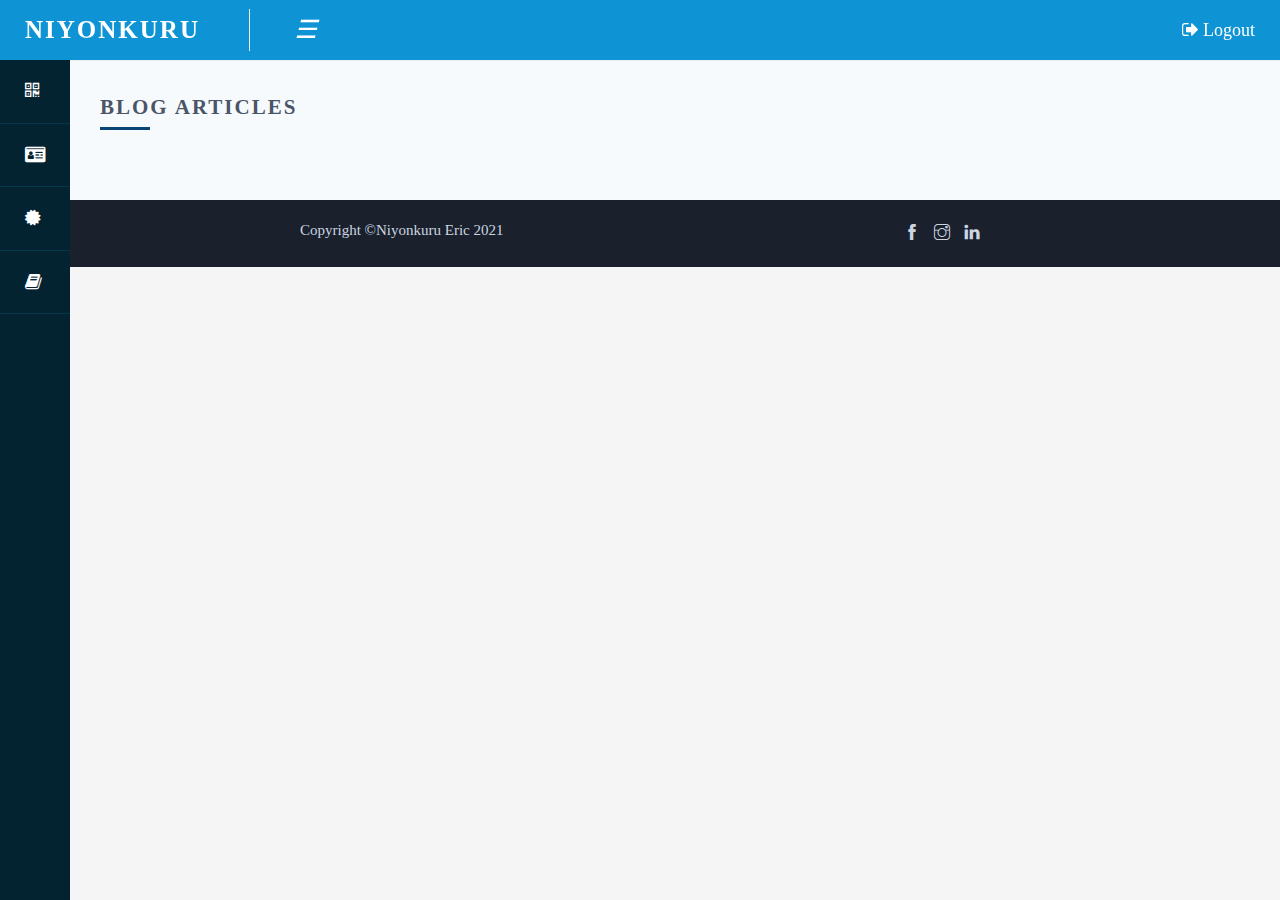
==== login/admin/index.html @ 4686e1a9 "CRUD ARticles" ====
<!DOCTYPE html>


<html lang="en">

<head>
    <meta charset="UTF-8">
    <meta http-equiv="X-UA-Compatible" content="IE=edge">
    <meta name="viewport" content="width=device-width, initial-scale=1.0">
    <link rel="stylesheet" type="text/css" href="css1/style.css">

    <link rel="stylesheet" href="https://cdnjs.cloudflare.com/ajax/libs/font-awesome/4.7.0/css/font-awesome.min.css">
    <title>Admins</title>

    <link href="https://fonts.googleapis.com/css?family=Lato:100,300,400,700,900" rel="stylesheet">
    <link href="css/main.css" rel="stylesheet">
    <link href="css/admin.css" rel="stylesheet">
    <link href="css/queries.css" rel="stylesheet">
    <link rel="stylesheet" href="icons/themify-icons.css">
</head>


<body>
    <div class="wrapper hover_collapse">

        <!-- Top bar -->
        <div class="top_navbar">
            <!-- logo -->
            <div class="logo">Niyonkuru</div>
            <!-- menu button -->
            <div class="menu">
                <div class="hamburger">
                    <i class="fas fa-bars">&#9776;</i>
                </div>

                <ul class="logout1" id="logout1">
                    <li>
                        <a href="#" style="color:#fff; font-size: 18px;">
                            <span class="fa fa-sign-out"><i></i></span>
                            <span class="text">Logout</span>
                        </a>
                    </li>
                </ul>
            </div>

        </div>

        <!-- Sidebar -->
        <div class="sidebar">
            <div class="sidebar_inner">
                <ul>
                    <li>
                        <a href="index.html">
                            <span class="fa fa-qrcode"><i></i></span>
                            <span class="text">Dashboard</span>
                        </a>
                    </li>

                    <li>
                        <a href="create_blog.html">
                            <span class="fa fa-id-card"><i></i></span>
                            <span class="text">Create blog</span>
                        </a>
                    </li>
                    <li>
                        <a href="queries.html">
                            <span class="fa fa-certificate"><i></i></span>
                            <span class="text">Queries</span>

                        </a>
                    </li>
                    <li>
                        <a href="profile.html">
                            <span class="fa fa-book"><i></i></span>
                            <span class="text">Profile</span>
                        </a>
                    </li>
                    <li id="logout">
                        <a href="#">
                            <span class="fa fa-sign-out"><i></i></span>
                            <span class="text">logout</span>
                        </a>
                    </li>
                </ul>
            </div>
        </div>

    </div>


    <!-- <div class="main"> -->

    <main class="main">

        <section class="admin-dashboard">
            <div class="dashboard-summary">

            </div>
            <h2 class="dashboard-title"> Blog articles</h2>
            <div class="cards">
            </div>
            </div>
        </section>
    </main>
    </div>
    </div>

    <footer class="footer">
        <p class="footer-details">
            Copyright &copy;Niyonkuru Eric 2021
        </p>
        <div class="footer__icons">
            <a href="#" class="footer__icons__link">
                <span class="ti-facebook"></span>
            </a>
            <a href="#" class="footer__icons__link">
                <span class="ti-instagram"></span>
            </a>
            <a href="#" class="footer__icons__link">
                <span class="ti-linkedin"></span>
            </a>
        </div>
    </footer>
    <script>
        if (JSON.parse(localStorage.getItem("userInfo")).islogin === false) {
            window.location.assign("http://127.0.0.1:5500/login/login.html");
        }
        userInfo = JSON.parse(localStorage.getItem("userInfo"));
        let logok = document.querySelector(".logo");
        console.log(logok)
        if (userInfo.FirstName) {
            logok.innerHTML = userInfo.FirstName;
        } else {
            logok.innerHTML = " Niyonkuru";
        }
    </script>
    <script src="js1/js.js"></script>
    <script src="/login/js/validation/logout.js"></script>
    <script src="/login/js/validation/viewBlog.js"></script>
</body>

</html>
---- login/admin/css1/style.css ----
*{
  font-family: 'Baloo Paaji 2', cursive;
  margin: 0;
  padding: 0;
  box-sizing: border-box;
  list-style: none;
  text-decoration: none;
 }
 
 body{
  background: #f5f5f5;
 }
 .top_navbar{
  position: fixed;
  top: 0;
  left: 0;
  width: 100%;
  height: 60px;
  background: #0e94d4;
  box-shadow: 1px 0 2px rgba(0,0,0,0.125);
  display: flex;
  align-items: center;
  color: #f5f5f5;
 }
 .top_navbar .logo{
  width: 250px;
  font-size: 25px;
  font-weight: 700;
  padding: 0 25px;
  color: white;
  letter-spacing: 2px;
  text-transform: uppercase;
  border-right: 1px solid #f5f5f5;
 }
 .top_navbar .menu{
  width: calc(100% - 250px);
  padding: 0 25px;
  display: flex;
  justify-content: space-between;
  align-items: center;
  color: white;
 }
 
 .top_navbar .hamburger{
  font-size: 25px;
  cursor: pointer;
  color: white;
 }
 
 .top_navbar .hamburger:hover{
  color: #007dc3;
 }
 .sidebar{
  position: fixed;
  top: 60px;
  left: 0;
  width: 220px;
  height: 100%;
  background: #042331;
 }
 .sidebar ul li a{
  display: block;
  padding: 16px 25px;
  border-bottom: 1px solid #03374e;
  color: #0e94d4;
 }
 
 .sidebar ul li a{
  font-size: 18px;
  color: white;
  vertical-align: middle;
 }
 
 .sidebar ul li a .text{
  margin-left: 19px;
  color: #fff;
  font-family: sans-serif;
  font-size: 18px;
  letter-spacing: 2px;
 }
 
 .sidebar ul li a:hover{
  background: #0e94d4;
  color: #fff;
 }
 .hover_collapse .sidebar{
  width: 70px;
 }
 
 .hover_collapse .sidebar ul li a .text{
  display: none;
 }
---- login/admin/css/main.css ----
/*
    BASE
*/
:root {
    --primary-color: #0a4474;
    --primary-color-light: #20638f;
    --primary-color-dark: #510bc4;
    --color-yellow: #f3c000;
    --color-yellow-light: #ffd227;
    --color-grey-light-1: #f7fafc;
    --color-grey-light-3: #cbd5e0;
    --color-grey-light-2: #e2e8f0;
    --color-white: #f7fafc;

    --color-grey-dark: #4a5568;
    --color-grey-dark-2: #a0aec0;
    --color-grey-dark-3: #1a202c;
    --color-danger: #e53e3e;
    --linear-background: linear-gradient(to bottom, #3075a3, #145164);
}

*,
*::after,
*::before {
    margin: 0;
    padding: 0;
    box-sizing: inherit;
}

html {
    font-size: 62.5%;
    scroll-behavior: smooth;
}
a{
    text-decoration: none;
}
body {
    box-sizing: border-box;
    font-size: 1.6rem;
    line-height: 1.7;
    font-family: "Lato", sans-serif;
    font-weight: 400;
    color: var(--color-grey-dark);
}

::selection {
    background-color: var(--primary-color-dark);
    color: #fff;
}

.fade {
    animation-name: fade;
    animation-duration: 1.7s;
}

@keyframes fade {
    from {
        opacity: .2
    }
    to {
        opacity: 1
    }
}


/*
    Utilities
*/
.mb-4 {
    margin-bottom: 3rem !important;
}

.pt-2 {
    padding-top: 2rem;
}
.pt-3 {
    padding-top: 3rem !important;
}
.pt-4 {
    padding-top: 4rem !important;
}

.mt-2 {
    margin-top: .5rem;
}

.pb-2 {
    padding-bottom: 2rem;
}

.mb-2 {
    padding-bottom: 2rem;
}

.pl-2 {
    padding-left: 2rem;
}
.w-1\/2{
    width: 49% !important;
}

.text-danger {
    color: var(--color-danger);

}

.text-center {
    text-align: center;
}

.float-right {
    float: right;
}
main{
    padding-top: 6rem;  
}
#main
{
    padding-top: 1rem;
}
.shadow{
    box-shadow: 0 10px 15px -3px rgba(0, 0, 0, 0.1), 0 4px 6px -2px rgba(0, 0, 0, 0.05);
}
/*
    Forms
*/
.form-group {
    margin-bottom: 2rem;
}
.form-row{
    display: flex;
    justify-content: space-between;
}
.form-input {
    padding: 1.5rem 2rem;
    background-color: inherit;
    font-size: 1.5rem;
    font-family: inherit;
    border-radius: 5px;
    width: 100%;
    border: solid 1px var(--color-grey-light-3);
    transition: all .3s;
}

.form-input:focus {
    outline: none;
    /*box-shadow: 0 1rem 2rem rgba(0, 0, 0, .1);*/
    /*border-bottom: solid 3px var(--primary-color);*/
    border: solid 1px var(--primary-color);
}

/*

.form-input:invalid {
    border-bottom: solid 3px var(--color-grey-dark-3);
}
*/
.loader-block {
    display: flex !important;
    align-content: center;
    justify-content: center;
}

#loader_img {
    display: none;
}

.form-input.invalid {
    border-bottom: solid 3px var(--color-danger);
}

.form-input::-webkit-input-placeholder {
    color: var(--color-grey-dark-2)
}

.form {
    padding: 2rem 1rem;
}

.text-invalid {
    color: var(--color-danger);
    font-size: 1.3rem;
    display: none;
}

/*
    Buttons
*/
.btn, .btn:link, .btn:visited {
    display: inline-block;
    text-decoration: none;
    padding: 1.2rem 3rem;
    text-transform: uppercase;
    letter-spacing: 1px;
    transition: all .2s;
    position: relative;
    border: none;
    cursor: pointer;
    font-weight: 400;
    border-radius: 100px;
    font-size: 1.4rem;
}
button{
    padding: 1.65rem 3.5rem !important;
}
.btn-sm {
    padding: .6rem 2rem !important;
    font-size: 1.4rem;
}

.btn-block {
    width: 100%;
}

.btn:hover {
    transform: translateY(-2px);
}

.btn-primary:hover {
    background-color: var(--primary-color-light);
}

.btn-yellow:hover {
    background-color: var(--color-yellow-light);
}

.btn-danger:hover {
    background-color: #c53030;
}

.btn:active,
.btn:focus {
    outline: none;
    transform: translateY(-1px);
}

.btn-primary:active,
.btn-primary:focus {
    background-color: var(--primary-color-dark);
}

.btn-yellow:active,
.btn-yellow:focus {
    background-color: #ffcb05;
}

.btn-danger:active,
.btn-danger:focus {
    background-color: #cf3232;
}

.btn-primary {
    background-color: var(--primary-color);
    color: #fff;
}

.btn-yellow {
    background-color: var(--color-yellow);
    color: var(--primary-color);
}

.btn-danger {
    background-color: var(--color-danger);
    color: #fff;
}

/* 
    Articles cards
*/ 
.articles {
    background-color: var(--color-grey-light-1);
    padding: 5rem 15rem;
}

.cards {
    display: grid;
    grid-template-columns: repeat(auto-fit, minmax(30rem, 1fr));
    grid-row-gap: 3rem;
    grid-column-gap: 2rem;
}

.card {
    background-color: #fff;
    box-shadow: 0 4px 6px -1px rgba(0, 0, 0, 0.1), 0 2px 4px -1px rgba(0, 0, 0, 0.06);
    border-radius: 5px;
    overflow: hidden;
}

.card-img img {
    width: 100%;
    object-fit: cover;
    object-position: 100%;
    height: 25rem;
}

.card-details {
    width: 100%;
    text-align: center;
    padding: 2rem 1rem;
}

.card-title,
.card-title:link,
.card-title:visited {
    text-decoration: none;
    color: var(--color-grey-dark-3);
    font-weight: 700;
    font-size: 1.8rem;
    transition: all .2s;
    line-height: 1.3;
    letter-spacing: 1px;
}

.card-title:hover {
    color: var(--primary-color-dark);
}

.card-icons {
    display: flex;
    justify-content: space-between;
    padding: 1rem 5rem;
    border-top: solid var(--color-grey-light-2) 1px;
}

.icon {
    display: flex;
    align-items: center;
}

.icon-number {
    margin-left: .7rem;
    font-size: 1.4rem;
}

/*
    Footer
*/
.footer {
    background-color: var(--color-grey-dark-3);
    display: flex;
    justify-content: space-between;
    padding: 2rem 30rem;
}

.footer-break {
    display: none;
}

.footer-details {
    color: var(--color-grey-light-3);
    font-size: 1.5rem;
    text-align: center;
    line-height: 1.4;
}

.footer__icons {
    display: flex;
}

.footer__icons__link,
.footer__icons__link:link,
.footer__icons__link:visited {
    margin-left: 1.4rem;
    text-decoration: none;
    color: var(--color-grey-light-3);
    transition: all .2s;
}

.footer__icons__link:hover {
    color: var(--primary-color);
}

/*
    Create article page
*/
.create-article {
    padding: 5rem;
    padding-bottom: 8rem;
    background-color: var(--color-grey-light-1);
}

.article-form {
    width: 60%;
    margin: 0 auto;
    padding: 0 1rem;
}

/*
    Article details
*/
.section-article {
    padding: 8rem 10rem;
    background-color: var(--color-grey-light-1);
    display: grid;
    grid-gap: 3rem;
    grid-template-columns: 70% 30%;
}

.article-image {
    width: 100%;
    max-height: 45rem;
    object-fit: cover;
    object-position: center;
}

.article-details, .article-recommend {
    background-color: #fff;
    box-shadow: 0 4px 6px -1px rgba(0, 0, 0, 0.1), 0 2px 4px -1px rgba(0, 0, 0, 0.06);
    border-radius: 5px;
    overflow: hidden;
}
.article-recommend{
    padding: 2rem;
    padding-bottom: 4rem;
    align-self: start;
}
.recommend-title{
    font-size: 2rem;
    font-weight: 900;
    letter-spacing: 1px;
    margin-bottom: 1rem;

}
.recommended-title{
    align-self: flex-end;

}
.recommended-list{
    display: grid;
    row-gap: 2rem;
}
.recommended-image{
    width: 6rem;
    height: 6rem;
    object-fit: cover;
    object-position: center;
    margin-right: 1.5rem;
}
.recommended-article{
    display: flex;
    color: var(--color-grey-dark);
    transition: all .2s;
}
.recommended-article:hover{
    color: var(--primary-color);
}
.article-icon{
    padding-top: 1rem;
}
.icon-article{
    font-size: 2rem;
    font-weight: 900;
    cursor: pointer;
    transition: all .2s;
    backface-visibility: hidden;
}
.article-icon .icon-number{
    color: var(--primary-color);
    font-weight: 700;
}
.icon-article:hover{
    color: var(--color-grey-dark-3);
    transform: scale(1.15);
}

.article-title {
    font-size: 2.4rem;
    margin-bottom: .4rem;
    font-weight: 700;
    letter-spacing: 2px;
}

.article-text {
    text-align: justify;
    font-size: 1.45rem;
    margin-bottom: .8rem;
    letter-spacing: 1px;
    -webkit-hyphens: auto;
    -moz-hyphens: auto;
    -ms-hyphens: auto;
    hyphens: auto;
}

.article-content {
    padding: 1.5rem 1.5rem 2rem 1.4rem;
}

.article-btn {
    /*text-align: end;*/
    padding-bottom: 2rem;
    padding-left: 1rem;
}
.comments-title{
    font-weight: 700;
    letter-spacing: 2px;
}
.article-comments{
    border-top: solid var(--color-grey-light-2) 1px;
    margin-top: 2rem;
    padding-top: 2rem;
    display: grid;
    row-gap: 2rem;
}
.comments{
    display: grid;
    row-gap: 1.2rem;
}
.comment{
    padding-bottom: .5rem;
}
.comment:not(:last-child){
    border-bottom: 1px solid var(--color-grey-light-2);
}
.comment-name{
    letter-spacing: 1px;
    font-size: 1.7rem;
    font-weight: 900;
}
.comment-body{
    font-size: 1.5rem;
    letter-spacing: .5px;
    text-align: justify;
    hyphens: auto;
}
.comment-form{
    margin-top: 1rem;
}
/*
    Alerts
*/
.alert {
    padding: 1.2rem 2rem;
    border-radius: 3px;
    margin: 2rem 0;
}

.alert-danger {
    background-color: #fed7d7;
    color: #742a2a;
    display: none;
}

.alert-success {
    background-color: #c6f6d5;
    color: #22543d;
    display: none;
}

.alert-loader {
    background-color: #ebf8ff;
    color: #2a4365;
    display: flex;
    align-content: center;
    justify-content: space-between;
    box-shadow: 0 4px 6px -1px rgba(0, 0, 0, 0.1), 0 2px 4px -1px rgba(0, 0, 0, 0.06);
}

.alert-loader img {
    height: 3.5rem;
}

.section-contact {
    padding: 8rem 5rem;
    background-color: var(--color-grey-light-1);
    display: flex;
    flex-direction: column;
    align-items: center;
}

.contact-title {
    text-align: center;
    font-size: 3.2rem;
    margin-bottom: 4rem;
    letter-spacing: 2px;
    font-weight: 700;
}

.contact-form {
    width: 60%;
}
---- login/admin/css/admin.css ----
.admin-dashboard {

    padding: 1rem 2rem 5rem 10rem;

    background-color: var(--color-grey-light-1);
}

.dashboard-summary {
    display: grid;
    grid-template-columns: repeat(auto-fit, minmax(23rem, 1fr));
    grid-gap: 2rem;
}

.icon-card {
    background-color: #ffff;
    padding: 3rem 2rem;
    display: flex;
    justify-content: space-between;
    align-items: center;
    border-radius: 3px;
    box-shadow: 0 1px 3px 0 rgba(0, 0, 0, 0.1), 0 1px 2px 0 rgba(0, 0, 0, 0.06);
}

.icon-card__primary .icon-card__icon,
.icon-card__primary .icon-card__number {
    color: var(--primary-color);
}

.icon-card__secondary .icon-card__icon,
.icon-card__secondary .icon-card__number {
    color: #d69e2e;
}

.icon-card__success .icon-card__icon,
.icon-card__success .icon-card__number {
    color: #48bb78;;
}

.icon-card__blue .icon-card__icon,
.icon-card__blue .icon-card__number {
    color: #3182ce;;
}

.icon-card__icon {
    font-size: 5.5rem;
}

.icon-card__number {
    font-size: 3.2rem;
    font-weight: 400;
    letter-spacing: 2px;
    text-transform: uppercase;
    line-height: 0;
    display: inline-block;
}

.icon-card__details {
    display: grid;
    row-gap: 1.55rem;
    margin-top: 1rem;
}

.icon-card__text {
    letter-spacing: 1px;
    font-size: 1.6rem;
    text-transform: uppercase;
    display: inline-block;
    font-weight: 400;
}

.dashboard-title {
    font-size: 2.1rem;
    padding: 2rem 0;
    display: grid;
    row-gap: .1rem;
    letter-spacing: 2px;
    text-transform: uppercase;

}

.dashboard-title:after {
    content: "";
    background-color: var(--primary-color);
    height: 3px;
    width: 5rem; 
    display: inline-block;
}

.cards {
    grid-template-columns: repeat(auto-fit, minmax(25rem, 1fr));
    grid-row-gap: 2rem;
    grid-column-gap: 2rem;
}

.card-img img {
    height: 22rem;
}

.article-comments {
    padding: 2rem 1rem;
}

.article-icon {
    padding-left: 1rem;
    display: flex;
}

.article-icon > * {
    padding-right: 1rem;
}
/*
    Queries
*/
.queries-section {
    padding: 4rem 4rem 4rem 25rem;
    background-color: var(--color-grey-light-1);

}

.queries {
    display: grid;
    row-gap: 2rem;
}
.query{
    padding: 1rem;
    background-color: #fff;
    border-radius: 5px;
    box-shadow: 0 10px 15px -3px rgba(0, 0, 0, 0.1), 0 4px 6px -2px rgba(0, 0, 0, 0.05);
    display: grid;
    row-gap: .6rem;
}
.query h4{
    letter-spacing: 1px;
    font-size: 1.7rem;
    font-weight: 700;
}

.query span{
    color: #718096;
    font-size: 1.4rem;
    letter-spacing: 1px;
}
/*
    Profile
*/
.section-profile{
    padding: 6rem 2rem;
    background-color: var(--color-grey-light-1);
}
.profile{
    background-color: #ffffff;
    border-radius: 5px;
    width: 60%;
    margin: 0 auto;
    box-shadow: 0 4px 6px -1px rgba(0, 0, 0, 0.1), 0 2px 4px -1px rgba(0, 0, 0, 0.06);
    overflow: hidden;
}
.profile-image__container{
    background: var(--linear-background);
    display: flex;
    justify-content: center;
    padding: 0 2rem;
    margin-top: -3rem;
}
.profile-image{
    height: 16rem;
    width: 16rem;
    border-radius: 50%;
    border: solid var(--color-grey-light-1) 2px;
    object-fit: cover;
    object-position: center;
    transform: translateY(50%);
}
.form{
    padding-top: 7rem;
}
---- login/admin/css/queries.css ----
/* 1800px */
@media only screen and (min-width: 112.5em) {
    html {
        font-size: 75%;
    }
}

/* 1200px */
@media only screen and (max-width: 75em) {
    html {
        font-size: 56.25%;
    }
    .about-container {
        width: 67%;
    }

    .section-services {
        padding: 10rem 12rem;
    }

    .header-title {
        font-size: 3rem;
    }

    .articles {
        padding: 3rem 10rem;
    }
    .queries-section {
        padding: 3rem 8rem;
    }
    .breadcrumb {
        height: 20vh;
    }

    .create-article {
        padding: 6rem 3rem;
    }

    .article-form {
        width: 70%;
    }

    .section-article {
        padding: 6rem 4rem;
    }


    .header-content {
        width: 50%;
    }

    .section-portfolio {
        padding: 6rem 4rem;
    }

    .portfolio-content {
        grid-column-gap: 1rem;
        padding: 0 .5rem 3rem .5rem;
        width: 100%;
    }

    .portfolio-content img {
        max-height: 23rem;
        max-width: 45rem;
    }

    .portfolio-title h3 {
        font-size: 3rem;
        margin-right: .4rem;
    }
    .section-contact {
        padding: 4rem 2rem;
    }
    .contact-title {
        font-size: 3rem;
        margin-bottom: 2rem;
    }

    .contact-form {
        width: 70%;
    }
    .admin-dashboard {
        padding: 4rem 4rem;
    }
    .section-profile{
        padding: 4rem 2rem;
    }
    .profile {
        width: 70%;
    }
    .main
    {
        padding: 9rem;
        height: auto;
    }
    .main1
    {
        padding: 10rem;
        height: auto;
    }


}
@media only screen and (min-width: 56.25em) {
    #logout
    {
        display: none;
    }

}
/*
    End of 1200px media query
*/

/* 900px */
@media only screen and (max-width: 56.25em) {
    html {
        font-size: 50%;
    }
    main{

        padding-top: 10rem;
        width: 85rem;

    }
    #main
    {
        padding-top: 12rem;
    }

    .admin-dashboard {
        padding: 3rem 4rem;
    }
    .queries-section {
        padding: 0 6rem;
    }
    .section-article {
        grid-template-columns: 100%;
    }
    .section-portfolio {
        padding: 4rem 2rem;
    }


    .landing-header {
        position: relative;
    }

    .about-section {
        padding: -2rem 2rem 6rem 2rem;
    }

    .about-container {
        width: 75%;
    }

    .section-services {
        padding: 5rem 10rem;
    }

    .header-title {
        font-size: 2.8rem;
    }

    .header-content {
        width: 75%;
    }

    .articles {
        padding: 2rem 5rem;
    }

    .breadcrumb {
        height: 15vh;
    }

    .footer-break {
        display: block;
    }

    .create-article {
        padding: 4rem 2rem;
    }

    .article-form {
        width: 80%;
    }

    .section-article {
        padding: 4rem 2rem;
    }

    .portfolio-content {
        grid-template-columns: repeat(1, 1fr);
        grid-column-gap: 0;
        grid-row-gap: 2rem;
        justify-items: center;
    }

    .portfolio-details {
        display: grid;
        row-gap: 2rem;
        justify-items: center;
    }

    .next, .prev {
        font-size: 2.5rem;
    }

    .portfolio-content img {
        max-height: 20rem;
        max-width: 40rem;
    }

    .portfolio-title h3 {
        font-size: 2.4rem;
    }

    .portfolio-text {
        width: 80%;
        text-align: center;
    }
    .contact-title {
        font-size: 2.6rem;
        margin-bottom: 2rem;
    }

    .contact-form {
        width: 85%;
    }
    .w-1\/2{
        width: 100% !important;
    }
    .form-row{
        flex-direction: column;
    }
    .section-profile{
        padding: 2rem 2rem;
    }
    .profile {
        width: 85%;
    }
    .profile-image__container{
        margin-top: -4rem;
    }
    .main
    {
        padding: 9rem;
        height: auto;
    }

    .main1
    {
        padding: 10rem 10rem 10rem 13rem;
        height: auto;
    }

    #logout
    {
        display: none;
    }

}

/*
    End of 900px media query
*/


/* 600px */
@media only screen and (max-width: 37.5em) {
    .header-content {
        width: 95%;
    }
    .portfolio-content img {
        max-height: 15rem;
        max-width: 30rem;
    }
    .section-profile
    {
    width: 30rem;
    }

    main{
        padding-top: 10rem;
        width: 30rem;
    }
    
    .queries-section {
        padding: 0 2rem;
        width: 35rem;
    }
    .admin-dashboard {
        padding: 3rem 2rem;
        width: 40rem;

    }
    .about-section {
        padding: -6rem 2rem 2rem 2rem;
    }

    .about-container {
        width: 85%;
    }

    .header-title {
        font-size: 2.5rem;
    }

    .articles {
        padding: 1rem 2rem;
    }

    .breadcrumb {
        height: 10vh;
    }

    .create-article {
        padding: 2rem 1rem;
    }

    .article-form {
        width: 90%;
    }

    .section-article {
        padding: 2rem 2rem;
    }


    .nav-item {
        margin-left: .5rem;
    }

    .header {
        padding: .2rem .5rem;
    }

    .portfolio-text {
        width: 100%;
    }
    .section-profile{
        padding: 2rem 2rem;
    }
    .profile {
        width: 95%;
    }
    .profile-image__container{
        margin-top: -4rem;
    }

    #main
    {
        padding-top: 12rem;
    }

    .main
    {
        padding: 10rem;
        height: auto;
       
    }

    .main1
    {
        padding: 10rem 10rem 10rem 13rem;
        height: auto;
       
    }
  .create-article
  {
      width: 32rem;

  }
  .footer
  {
      display: none;
  }
  .logout1{
    display: none;
  }
  #logout
    {
        display:block;
    }
  

}
---- login/admin/icons/themify-icons.css ----
@font-face {
	font-family: 'themify';
	src:url('fonts/themify.eot?-fvbane');
	src:url('fonts/themify.eot?#iefix-fvbane') format('embedded-opentype'),
		url('fonts/themify.woff?-fvbane') format('woff'),
		url('fonts/themify.ttf?-fvbane') format('truetype'),
		url('fonts/themify.svg?-fvbane#themify') format('svg');
	font-weight: normal;
	font-style: normal;
}

[class^="ti-"], [class*=" ti-"] {
	font-family: 'themify';
	speak: none;
	font-style: normal;
	font-weight: normal;
	font-variant: normal;
	text-transform: none;
	line-height: 1;

	/* Better Font Rendering =========== */
	-webkit-font-smoothing: antialiased;
	-moz-osx-font-smoothing: grayscale;
}

.ti-wand:before {
	content: "\e600";
}
.ti-volume:before {
	content: "\e601";
}
.ti-user:before {
	content: "\e602";
}
.ti-unlock:before {
	content: "\e603";
}
.ti-unlink:before {
	content: "\e604";
}
.ti-trash:before {
	content: "\e605";
}
.ti-thought:before {
	content: "\e606";
}
.ti-target:before {
	content: "\e607";
}
.ti-tag:before {
	content: "\e608";
}
.ti-tablet:before {
	content: "\e609";
}
.ti-star:before {
	content: "\e60a";
}
.ti-spray:before {
	content: "\e60b";
}
.ti-signal:before {
	content: "\e60c";
}
.ti-shopping-cart:before {
	content: "\e60d";
}
.ti-shopping-cart-full:before {
	content: "\e60e";
}
.ti-settings:before {
	content: "\e60f";
}
.ti-search:before {
	content: "\e610";
}
.ti-zoom-in:before {
	content: "\e611";
}
.ti-zoom-out:before {
	content: "\e612";
}
.ti-cut:before {
	content: "\e613";
}
.ti-ruler:before {
	content: "\e614";
}
.ti-ruler-pencil:before {
	content: "\e615";
}
.ti-ruler-alt:before {
	content: "\e616";
}
.ti-bookmark:before {
	content: "\e617";
}
.ti-bookmark-alt:before {
	content: "\e618";
}
.ti-reload:before {
	content: "\e619";
}
.ti-plus:before {
	content: "\e61a";
}
.ti-pin:before {
	content: "\e61b";
}
.ti-pencil:before {
	content: "\e61c";
}
.ti-pencil-alt:before {
	content: "\e61d";
}
.ti-paint-roller:before {
	content: "\e61e";
}
.ti-paint-bucket:before {
	content: "\e61f";
}
.ti-na:before {
	content: "\e620";
}
.ti-mobile:before {
	content: "\e621";
}
.ti-minus:before {
	content: "\e622";
}
.ti-medall:before {
	content: "\e623";
}
.ti-medall-alt:before {
	content: "\e624";
}
.ti-marker:before {
	content: "\e625";
}
.ti-marker-alt:before {
	content: "\e626";
}
.ti-arrow-up:before {
	content: "\e627";
}
.ti-arrow-right:before {
	content: "\e628";
}
.ti-arrow-left:before {
	content: "\e629";
}
.ti-arrow-down:before {
	content: "\e62a";
}
.ti-lock:before {
	content: "\e62b";
}
.ti-location-arrow:before {
	content: "\e62c";
}
.ti-link:before {
	content: "\e62d";
}
.ti-layout:before {
	content: "\e62e";
}
.ti-layers:before {
	content: "\e62f";
}
.ti-layers-alt:before {
	content: "\e630";
}
.ti-key:before {
	content: "\e631";
}
.ti-import:before {
	content: "\e632";
}
.ti-image:before {
	content: "\e633";
}
.ti-heart:before {
	content: "\e634";
}
.ti-heart-broken:before {
	content: "\e635";
}
.ti-hand-stop:before {
	content: "\e636";
}
.ti-hand-open:before {
	content: "\e637";
}
.ti-hand-drag:before {
	content: "\e638";
}
.ti-folder:before {
	content: "\e639";
}
.ti-flag:before {
	content: "\e63a";
}
.ti-flag-alt:before {
	content: "\e63b";
}
.ti-flag-alt-2:before {
	content: "\e63c";
}
.ti-eye:before {
	content: "\e63d";
}
.ti-export:before {
	content: "\e63e";
}
.ti-exchange-vertical:before {
	content: "\e63f";
}
.ti-desktop:before {
	content: "\e640";
}
.ti-cup:before {
	content: "\e641";
}
.ti-crown:before {
	content: "\e642";
}
.ti-comments:before {
	content: "\e643";
}
.ti-comment:before {
	content: "\e644";
}
.ti-comment-alt:before {
	content: "\e645";
}
.ti-close:before {
	content: "\e646";
}
.ti-clip:before {
	content: "\e647";
}
.ti-angle-up:before {
	content: "\e648";
}
.ti-angle-right:before {
	content: "\e649";
}
.ti-angle-left:before {
	content: "\e64a";
}
.ti-angle-down:before {
	content: "\e64b";
}
.ti-check:before {
	content: "\e64c";
}
.ti-check-box:before {
	content: "\e64d";
}
.ti-camera:before {
	content: "\e64e";
}
.ti-announcement:before {
	content: "\e64f";
}
.ti-brush:before {
	content: "\e650";
}
.ti-briefcase:before {
	content: "\e651";
}
.ti-bolt:before {
	content: "\e652";
}
.ti-bolt-alt:before {
	content: "\e653";
}
.ti-blackboard:before {
	content: "\e654";
}
.ti-bag:before {
	content: "\e655";
}
.ti-move:before {
	content: "\e656";
}
.ti-arrows-vertical:before {
	content: "\e657";
}
.ti-arrows-horizontal:before {
	content: "\e658";
}
.ti-fullscreen:before {
	content: "\e659";
}
.ti-arrow-top-right:before {
	content: "\e65a";
}
.ti-arrow-top-left:before {
	content: "\e65b";
}
.ti-arrow-circle-up:before {
	content: "\e65c";
}
.ti-arrow-circle-right:before {
	content: "\e65d";
}
.ti-arrow-circle-left:before {
	content: "\e65e";
}
.ti-arrow-circle-down:before {
	content: "\e65f";
}
.ti-angle-double-up:before {
	content: "\e660";
}
.ti-angle-double-right:before {
	content: "\e661";
}
.ti-angle-double-left:before {
	content: "\e662";
}
.ti-angle-double-down:before {
	content: "\e663";
}
.ti-zip:before {
	content: "\e664";
}
.ti-world:before {
	content: "\e665";
}
.ti-wheelchair:before {
	content: "\e666";
}
.ti-view-list:before {
	content: "\e667";
}
.ti-view-list-alt:before {
	content: "\e668";
}
.ti-view-grid:before {
	content: "\e669";
}
.ti-uppercase:before {
	content: "\e66a";
}
.ti-upload:before {
	content: "\e66b";
}
.ti-underline:before {
	content: "\e66c";
}
.ti-truck:before {
	content: "\e66d";
}
.ti-timer:before {
	content: "\e66e";
}
.ti-ticket:before {
	content: "\e66f";
}
.ti-thumb-up:before {
	content: "\e670";
}
.ti-thumb-down:before {
	content: "\e671";
}
.ti-text:before {
	content: "\e672";
}
.ti-stats-up:before {
	content: "\e673";
}
.ti-stats-down:before {
	content: "\e674";
}
.ti-split-v:before {
	content: "\e675";
}
.ti-split-h:before {
	content: "\e676";
}
.ti-smallcap:before {
	content: "\e677";
}
.ti-shine:before {
	content: "\e678";
}
.ti-shift-right:before {
	content: "\e679";
}
.ti-shift-left:before {
	content: "\e67a";
}
.ti-shield:before {
	content: "\e67b";
}
.ti-notepad:before {
	content: "\e67c";
}
.ti-server:before {
	content: "\e67d";
}
.ti-quote-right:before {
	content: "\e67e";
}
.ti-quote-left:before {
	content: "\e67f";
}
.ti-pulse:before {
	content: "\e680";
}
.ti-printer:before {
	content: "\e681";
}
.ti-power-off:before {
	content: "\e682";
}
.ti-plug:before {
	content: "\e683";
}
.ti-pie-chart:before {
	content: "\e684";
}
.ti-paragraph:before {
	content: "\e685";
}
.ti-panel:before {
	content: "\e686";
}
.ti-package:before {
	content: "\e687";
}
.ti-music:before {
	content: "\e688";
}
.ti-music-alt:before {
	content: "\e689";
}
.ti-mouse:before {
	content: "\e68a";
}
.ti-mouse-alt:before {
	content: "\e68b";
}
.ti-money:before {
	content: "\e68c";
}
.ti-microphone:before {
	content: "\e68d";
}
.ti-menu:before {
	content: "\e68e";
}
.ti-menu-alt:before {
	content: "\e68f";
}
.ti-map:before {
	content: "\e690";
}
.ti-map-alt:before {
	content: "\e691";
}
.ti-loop:before {
	content: "\e692";
}
.ti-location-pin:before {
	content: "\e693";
}
.ti-list:before {
	content: "\e694";
}
.ti-light-bulb:before {
	content: "\e695";
}
.ti-Italic:before {
	content: "\e696";
}
.ti-info:before {
	content: "\e697";
}
.ti-infinite:before {
	content: "\e698";
}
.ti-id-badge:before {
	content: "\e699";
}
.ti-hummer:before {
	content: "\e69a";
}
.ti-home:before {
	content: "\e69b";
}
.ti-help:before {
	content: "\e69c";
}
.ti-headphone:before {
	content: "\e69d";
}
.ti-harddrives:before {
	content: "\e69e";
}
.ti-harddrive:before {
	content: "\e69f";
}
.ti-gift:before {
	content: "\e6a0";
}
.ti-game:before {
	content: "\e6a1";
}
.ti-filter:before {
	content: "\e6a2";
}
.ti-files:before {
	content: "\e6a3";
}
.ti-file:before {
	content: "\e6a4";
}
.ti-eraser:before {
	content: "\e6a5";
}
.ti-envelope:before {
	content: "\e6a6";
}
.ti-download:before {
	content: "\e6a7";
}
.ti-direction:before {
	content: "\e6a8";
}
.ti-direction-alt:before {
	content: "\e6a9";
}
.ti-dashboard:before {
	content: "\e6aa";
}
.ti-control-stop:before {
	content: "\e6ab";
}
.ti-control-shuffle:before {
	content: "\e6ac";
}
.ti-control-play:before {
	content: "\e6ad";
}
.ti-control-pause:before {
	content: "\e6ae";
}
.ti-control-forward:before {
	content: "\e6af";
}
.ti-control-backward:before {
	content: "\e6b0";
}
.ti-cloud:before {
	content: "\e6b1";
}
.ti-cloud-up:before {
	content: "\e6b2";
}
.ti-cloud-down:before {
	content: "\e6b3";
}
.ti-clipboard:before {
	content: "\e6b4";
}
.ti-car:before {
	content: "\e6b5";
}
.ti-calendar:before {
	content: "\e6b6";
}
.ti-book:before {
	content: "\e6b7";
}
.ti-bell:before {
	content: "\e6b8";
}
.ti-basketball:before {
	content: "\e6b9";
}
.ti-bar-chart:before {
	content: "\e6ba";
}
.ti-bar-chart-alt:before {
	content: "\e6bb";
}
.ti-back-right:before {
	content: "\e6bc";
}
.ti-back-left:before {
	content: "\e6bd";
}
.ti-arrows-corner:before {
	content: "\e6be";
}
.ti-archive:before {
	content: "\e6bf";
}
.ti-anchor:before {
	content: "\e6c0";
}
.ti-align-right:before {
	content: "\e6c1";
}
.ti-align-left:before {
	content: "\e6c2";
}
.ti-align-justify:before {
	content: "\e6c3";
}
.ti-align-center:before {
	content: "\e6c4";
}
.ti-alert:before {
	content: "\e6c5";
}
.ti-alarm-clock:before {
	content: "\e6c6";
}
.ti-agenda:before {
	content: "\e6c7";
}
.ti-write:before {
	content: "\e6c8";
}
.ti-window:before {
	content: "\e6c9";
}
.ti-widgetized:before {
	content: "\e6ca";
}
.ti-widget:before {
	content: "\e6cb";
}
.ti-widget-alt:before {
	content: "\e6cc";
}
.ti-wallet:before {
	content: "\e6cd";
}
.ti-video-clapper:before {
	content: "\e6ce";
}
.ti-video-camera:before {
	content: "\e6cf";
}
.ti-vector:before {
	content: "\e6d0";
}
.ti-themify-logo:before {
	content: "\e6d1";
}
.ti-themify-favicon:before {
	content: "\e6d2";
}
.ti-themify-favicon-alt:before {
	content: "\e6d3";
}
.ti-support:before {
	content: "\e6d4";
}
.ti-stamp:before {
	content: "\e6d5";
}
.ti-split-v-alt:before {
	content: "\e6d6";
}
.ti-slice:before {
	content: "\e6d7";
}
.ti-shortcode:before {
	content: "\e6d8";
}
.ti-shift-right-alt:before {
	content: "\e6d9";
}
.ti-shift-left-alt:before {
	content: "\e6da";
}
.ti-ruler-alt-2:before {
	content: "\e6db";
}
.ti-receipt:before {
	content: "\e6dc";
}
.ti-pin2:before {
	content: "\e6dd";
}
.ti-pin-alt:before {
	content: "\e6de";
}
.ti-pencil-alt2:before {
	content: "\e6df";
}
.ti-palette:before {
	content: "\e6e0";
}
.ti-more:before {
	content: "\e6e1";
}
.ti-more-alt:before {
	content: "\e6e2";
}
.ti-microphone-alt:before {
	content: "\e6e3";
}
.ti-magnet:before {
	content: "\e6e4";
}
.ti-line-double:before {
	content: "\e6e5";
}
.ti-line-dotted:before {
	content: "\e6e6";
}
.ti-line-dashed:before {
	content: "\e6e7";
}
.ti-layout-width-full:before {
	content: "\e6e8";
}
.ti-layout-width-default:before {
	content: "\e6e9";
}
.ti-layout-width-default-alt:before {
	content: "\e6ea";
}
.ti-layout-tab:before {
	content: "\e6eb";
}
.ti-layout-tab-window:before {
	content: "\e6ec";
}
.ti-layout-tab-v:before {
	content: "\e6ed";
}
.ti-layout-tab-min:before {
	content: "\e6ee";
}
.ti-layout-slider:before {
	content: "\e6ef";
}
.ti-layout-slider-alt:before {
	content: "\e6f0";
}
.ti-layout-sidebar-right:before {
	content: "\e6f1";
}
.ti-layout-sidebar-none:before {
	content: "\e6f2";
}
.ti-layout-sidebar-left:before {
	content: "\e6f3";
}
.ti-layout-placeholder:before {
	content: "\e6f4";
}
.ti-layout-menu:before {
	content: "\e6f5";
}
.ti-layout-menu-v:before {
	content: "\e6f6";
}
.ti-layout-menu-separated:before {
	content: "\e6f7";
}
.ti-layout-menu-full:before {
	content: "\e6f8";
}
.ti-layout-media-right-alt:before {
	content: "\e6f9";
}
.ti-layout-media-right:before {
	content: "\e6fa";
}
.ti-layout-media-overlay:before {
	content: "\e6fb";
}
.ti-layout-media-overlay-alt:before {
	content: "\e6fc";
}
.ti-layout-media-overlay-alt-2:before {
	content: "\e6fd";
}
.ti-layout-media-left-alt:before {
	content: "\e6fe";
}
.ti-layout-media-left:before {
	content: "\e6ff";
}
.ti-layout-media-center-alt:before {
	content: "\e700";
}
.ti-layout-media-center:before {
	content: "\e701";
}
.ti-layout-list-thumb:before {
	content: "\e702";
}
.ti-layout-list-thumb-alt:before {
	content: "\e703";
}
.ti-layout-list-post:before {
	content: "\e704";
}
.ti-layout-list-large-image:before {
	content: "\e705";
}
.ti-layout-line-solid:before {
	content: "\e706";
}
.ti-layout-grid4:before {
	content: "\e707";
}
.ti-layout-grid3:before {
	content: "\e708";
}
.ti-layout-grid2:before {
	content: "\e709";
}
.ti-layout-grid2-thumb:before {
	content: "\e70a";
}
.ti-layout-cta-right:before {
	content: "\e70b";
}
.ti-layout-cta-left:before {
	content: "\e70c";
}
.ti-layout-cta-center:before {
	content: "\e70d";
}
.ti-layout-cta-btn-right:before {
	content: "\e70e";
}
.ti-layout-cta-btn-left:before {
	content: "\e70f";
}
.ti-layout-column4:before {
	content: "\e710";
}
.ti-layout-column3:before {
	content: "\e711";
}
.ti-layout-column2:before {
	content: "\e712";
}
.ti-layout-accordion-separated:before {
	content: "\e713";
}
.ti-layout-accordion-merged:before {
	content: "\e714";
}
.ti-layout-accordion-list:before {
	content: "\e715";
}
.ti-ink-pen:before {
	content: "\e716";
}
.ti-info-alt:before {
	content: "\e717";
}
.ti-help-alt:before {
	content: "\e718";
}
.ti-headphone-alt:before {
	content: "\e719";
}
.ti-hand-point-up:before {
	content: "\e71a";
}
.ti-hand-point-right:before {
	content: "\e71b";
}
.ti-hand-point-left:before {
	content: "\e71c";
}
.ti-hand-point-down:before {
	content: "\e71d";
}
.ti-gallery:before {
	content: "\e71e";
}
.ti-face-smile:before {
	content: "\e71f";
}
.ti-face-sad:before {
	content: "\e720";
}
.ti-credit-card:before {
	content: "\e721";
}
.ti-control-skip-forward:before {
	content: "\e722";
}
.ti-control-skip-backward:before {
	content: "\e723";
}
.ti-control-record:before {
	content: "\e724";
}
.ti-control-eject:before {
	content: "\e725";
}
.ti-comments-smiley:before {
	content: "\e726";
}
.ti-brush-alt:before {
	content: "\e727";
}
.ti-youtube:before {
	content: "\e728";
}
.ti-vimeo:before {
	content: "\e729";
}
.ti-twitter:before {
	content: "\e72a";
}
.ti-time:before {
	content: "\e72b";
}
.ti-tumblr:before {
	content: "\e72c";
}
.ti-skype:before {
	content: "\e72d";
}
.ti-share:before {
	content: "\e72e";
}
.ti-share-alt:before {
	content: "\e72f";
}
.ti-rocket:before {
	content: "\e730";
}
.ti-pinterest:before {
	content: "\e731";
}
.ti-new-window:before {
	content: "\e732";
}
.ti-microsoft:before {
	content: "\e733";
}
.ti-list-ol:before {
	content: "\e734";
}
.ti-linkedin:before {
	content: "\e735";
}
.ti-layout-sidebar-2:before {
	content: "\e736";
}
.ti-layout-grid4-alt:before {
	content: "\e737";
}
.ti-layout-grid3-alt:before {
	content: "\e738";
}
.ti-layout-grid2-alt:before {
	content: "\e739";
}
.ti-layout-column4-alt:before {
	content: "\e73a";
}
.ti-layout-column3-alt:before {
	content: "\e73b";
}
.ti-layout-column2-alt:before {
	content: "\e73c";
}
.ti-instagram:before {
	content: "\e73d";
}
.ti-google:before {
	content: "\e73e";
}
.ti-github:before {
	content: "\e73f";
}
.ti-flickr:before {
	content: "\e740";
}
.ti-facebook:before {
	content: "\e741";
}
.ti-dropbox:before {
	content: "\e742";
}
.ti-dribbble:before {
	content: "\e743";
}
.ti-apple:before {
	content: "\e744";
}
.ti-android:before {
	content: "\e745";
}
.ti-save:before {
	content: "\e746";
}
.ti-save-alt:before {
	content: "\e747";
}
.ti-yahoo:before {
	content: "\e748";
}
.ti-wordpress:before {
	content: "\e749";
}
.ti-vimeo-alt:before {
	content: "\e74a";
}
.ti-twitter-alt:before {
	content: "\e74b";
}
.ti-tumblr-alt:before {
	content: "\e74c";
}
.ti-trello:before {
	content: "\e74d";
}
.ti-stack-overflow:before {
	content: "\e74e";
}
.ti-soundcloud:before {
	content: "\e74f";
}
.ti-sharethis:before {
	content: "\e750";
}
.ti-sharethis-alt:before {
	content: "\e751";
}
.ti-reddit:before {
	content: "\e752";
}
.ti-pinterest-alt:before {
	content: "\e753";
}
.ti-microsoft-alt:before {
	content: "\e754";
}
.ti-linux:before {
	content: "\e755";
}
.ti-jsfiddle:before {
	content: "\e756";
}
.ti-joomla:before {
	content: "\e757";
}
.ti-html5:before {
	content: "\e758";
}
.ti-flickr-alt:before {
	content: "\e759";
}
.ti-email:before {
	content: "\e75a";
}
.ti-drupal:before {
	content: "\e75b";
}
.ti-dropbox-alt:before {
	content: "\e75c";
}
.ti-css3:before {
	content: "\e75d";
}
.ti-rss:before {
	content: "\e75e";
}
.ti-rss-alt:before {
	content: "\e75f";
}
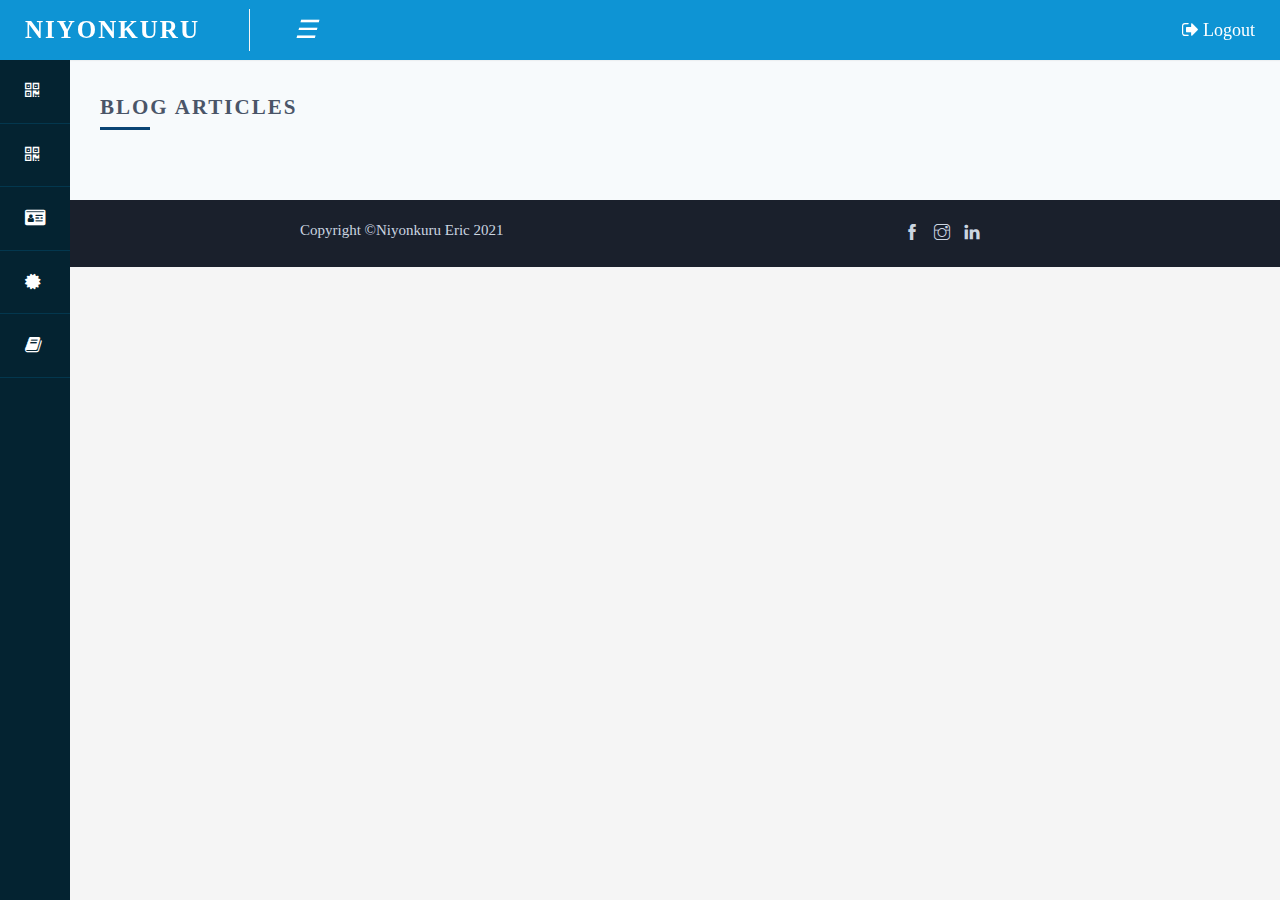
==== commit 02f4539f: "Login and queries" ====
--- a/login/admin/index.html
+++ b/login/admin/index.html
@@ -53,6 +53,12 @@
                         <a href="index.html">
                             <span class="fa fa-qrcode"><i></i></span>
                             <span class="text">Dashboard</span>
+                        </a>
+                    </li>
+                    <li>
+                        <a href="http://127.0.0.1:5500">
+                            <span class="fa fa-qrcode"><i></i></span>
+                            <span class="text">User Page</span>
                         </a>
                     </li>
 
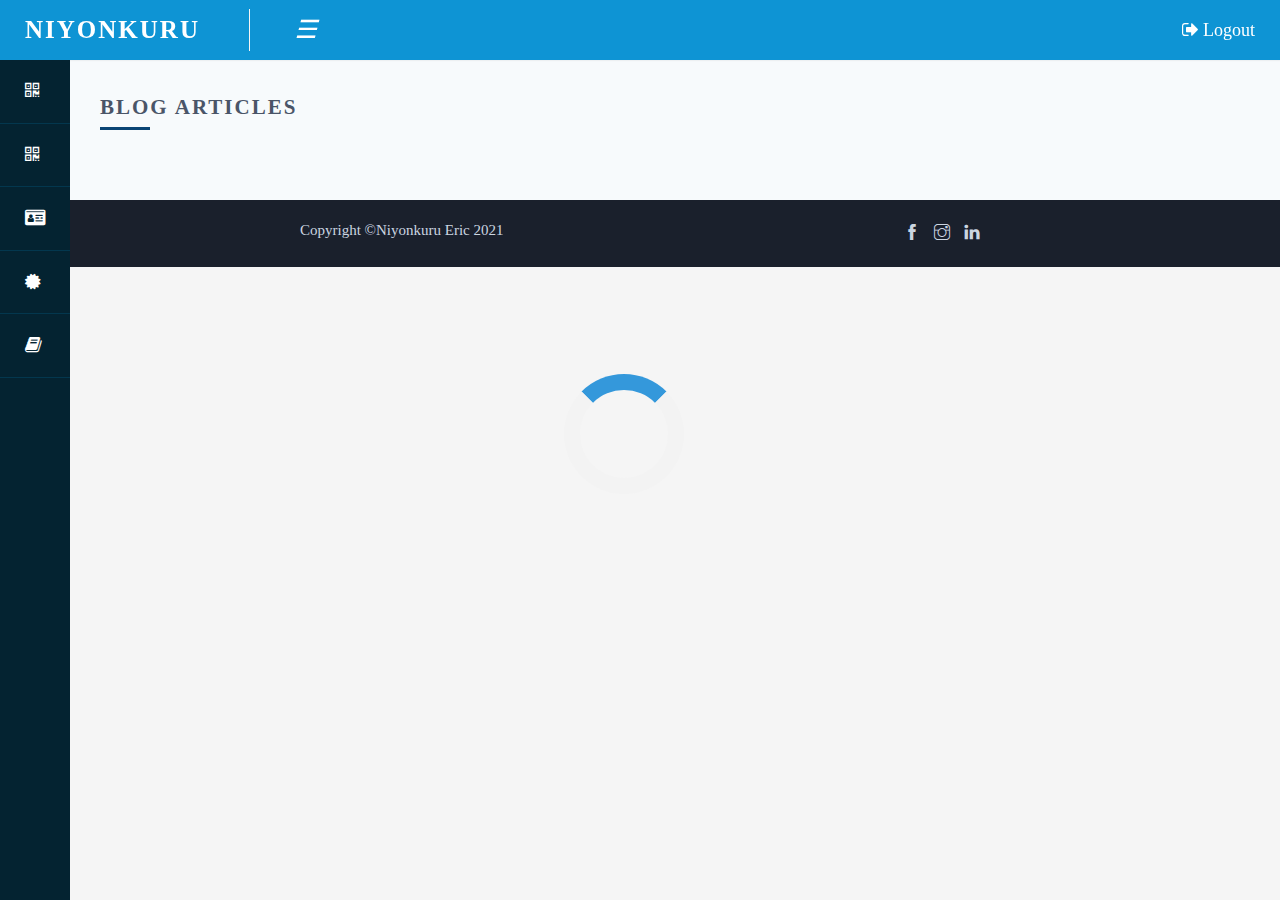
==== commit 76e56a0e: "queries and login" ====
--- a/login/admin/index.html
+++ b/login/admin/index.html
@@ -1,6 +1,4 @@
 <!DOCTYPE html>
-
-
 <html lang="en">
 
 <head>
@@ -20,7 +18,7 @@
 </head>
 
 
-<body>
+<body onload="myFunction()">
     <div class="wrapper hover_collapse">
 
         <!-- Top bar -->
@@ -97,7 +95,7 @@
     <!-- <div class="main"> -->
 
     <main class="main">
-
+        <div id="loader"></div>
         <section class="admin-dashboard">
             <div class="dashboard-summary">
 
--- a/login/admin/css1/style.css
+++ b/login/admin/css1/style.css
@@ -1,92 +1,169 @@
-*{
-  font-family: 'Baloo Paaji 2', cursive;
-  margin: 0;
-  padding: 0;
-  box-sizing: border-box;
-  list-style: none;
-  text-decoration: none;
- }
- 
- body{
-  background: #f5f5f5;
- }
- .top_navbar{
-  position: fixed;
-  top: 0;
-  left: 0;
-  width: 100%;
-  height: 60px;
-  background: #0e94d4;
-  box-shadow: 1px 0 2px rgba(0,0,0,0.125);
-  display: flex;
-  align-items: center;
-  color: #f5f5f5;
- }
- .top_navbar .logo{
-  width: 250px;
-  font-size: 25px;
-  font-weight: 700;
-  padding: 0 25px;
-  color: white;
-  letter-spacing: 2px;
-  text-transform: uppercase;
-  border-right: 1px solid #f5f5f5;
- }
- .top_navbar .menu{
-  width: calc(100% - 250px);
-  padding: 0 25px;
-  display: flex;
-  justify-content: space-between;
-  align-items: center;
-  color: white;
- }
- 
- .top_navbar .hamburger{
-  font-size: 25px;
-  cursor: pointer;
-  color: white;
- }
- 
- .top_navbar .hamburger:hover{
-  color: #007dc3;
- }
- .sidebar{
-  position: fixed;
-  top: 60px;
-  left: 0;
-  width: 220px;
-  height: 100%;
-  background: #042331;
- }
- .sidebar ul li a{
-  display: block;
-  padding: 16px 25px;
-  border-bottom: 1px solid #03374e;
-  color: #0e94d4;
- }
- 
- .sidebar ul li a{
-  font-size: 18px;
-  color: white;
-  vertical-align: middle;
- }
- 
- .sidebar ul li a .text{
-  margin-left: 19px;
-  color: #fff;
-  font-family: sans-serif;
-  font-size: 18px;
-  letter-spacing: 2px;
- }
- 
- .sidebar ul li a:hover{
-  background: #0e94d4;
-  color: #fff;
- }
- .hover_collapse .sidebar{
-  width: 70px;
- }
- 
- .hover_collapse .sidebar ul li a .text{
-  display: none;
- } +* {
+    font-family: 'Baloo Paaji 2', cursive;
+    margin: 0;
+    padding: 0;
+    box-sizing: border-box;
+    list-style: none;
+    text-decoration: none;
+}
+
+body {
+    background: #f5f5f5;
+}
+
+#loader {
+    position: absolute;
+    left: 50%;
+    top: 50%;
+    z-index: 1;
+    width: 120px;
+    height: 120px;
+    margin: -76px 0 0 -76px;
+    border: 16px solid #f3f3f3;
+    border-radius: 50%;
+    border-top: 16px solid #3498db;
+    -webkit-animation: spin 2s linear infinite;
+    animation: spin 2s linear infinite;
+}
+
+@-webkit-keyframes spin {
+    0% {
+        -webkit-transform: rotate(0deg);
+    }
+    100% {
+        -webkit-transform: rotate(360deg);
+    }
+}
+
+@keyframes spin {
+    0% {
+        transform: rotate(0deg);
+    }
+    100% {
+        transform: rotate(360deg);
+    }
+}
+
+
+/* Add animation to "page content" */
+
+.animate-bottom {
+    position: relative;
+    -webkit-animation-name: animatebottom;
+    -webkit-animation-duration: 1s;
+    animation-name: animatebottom;
+    animation-duration: 1s
+}
+
+@-webkit-keyframes animatebottom {
+    from {
+        bottom: -100px;
+        opacity: 0
+    }
+    to {
+        bottom: 0px;
+        opacity: 1
+    }
+}
+
+@keyframes animatebottom {
+    from {
+        bottom: -100px;
+        opacity: 0
+    }
+    to {
+        bottom: 0;
+        opacity: 1
+    }
+}
+
+#myDiv {
+    display: none;
+    text-align: center;
+}
+
+.top_navbar {
+    position: fixed;
+    top: 0;
+    left: 0;
+    width: 100%;
+    height: 60px;
+    background: #0e94d4;
+    box-shadow: 1px 0 2px rgba(0, 0, 0, 0.125);
+    display: flex;
+    align-items: center;
+    color: #f5f5f5;
+}
+
+.top_navbar .logo {
+    width: 250px;
+    font-size: 25px;
+    font-weight: 700;
+    padding: 0 25px;
+    color: white;
+    letter-spacing: 2px;
+    text-transform: uppercase;
+    border-right: 1px solid #f5f5f5;
+}
+
+.top_navbar .menu {
+    width: calc(100% - 250px);
+    padding: 0 25px;
+    display: flex;
+    justify-content: space-between;
+    align-items: center;
+    color: white;
+}
+
+.top_navbar .hamburger {
+    font-size: 25px;
+    cursor: pointer;
+    color: white;
+}
+
+.top_navbar .hamburger:hover {
+    color: #007dc3;
+}
+
+.sidebar {
+    position: fixed;
+    top: 60px;
+    left: 0;
+    width: 220px;
+    height: 100%;
+    background: #042331;
+}
+
+.sidebar ul li a {
+    display: block;
+    padding: 16px 25px;
+    border-bottom: 1px solid #03374e;
+    color: #0e94d4;
+}
+
+.sidebar ul li a {
+    font-size: 18px;
+    color: white;
+    vertical-align: middle;
+}
+
+.sidebar ul li a .text {
+    margin-left: 19px;
+    color: #fff;
+    font-family: sans-serif;
+    font-size: 18px;
+    letter-spacing: 2px;
+}
+
+.sidebar ul li a:hover {
+    background: #0e94d4;
+    color: #fff;
+}
+
+.hover_collapse .sidebar {
+    width: 70px;
+}
+
+.hover_collapse .sidebar ul li a .text {
+    display: none;
+}